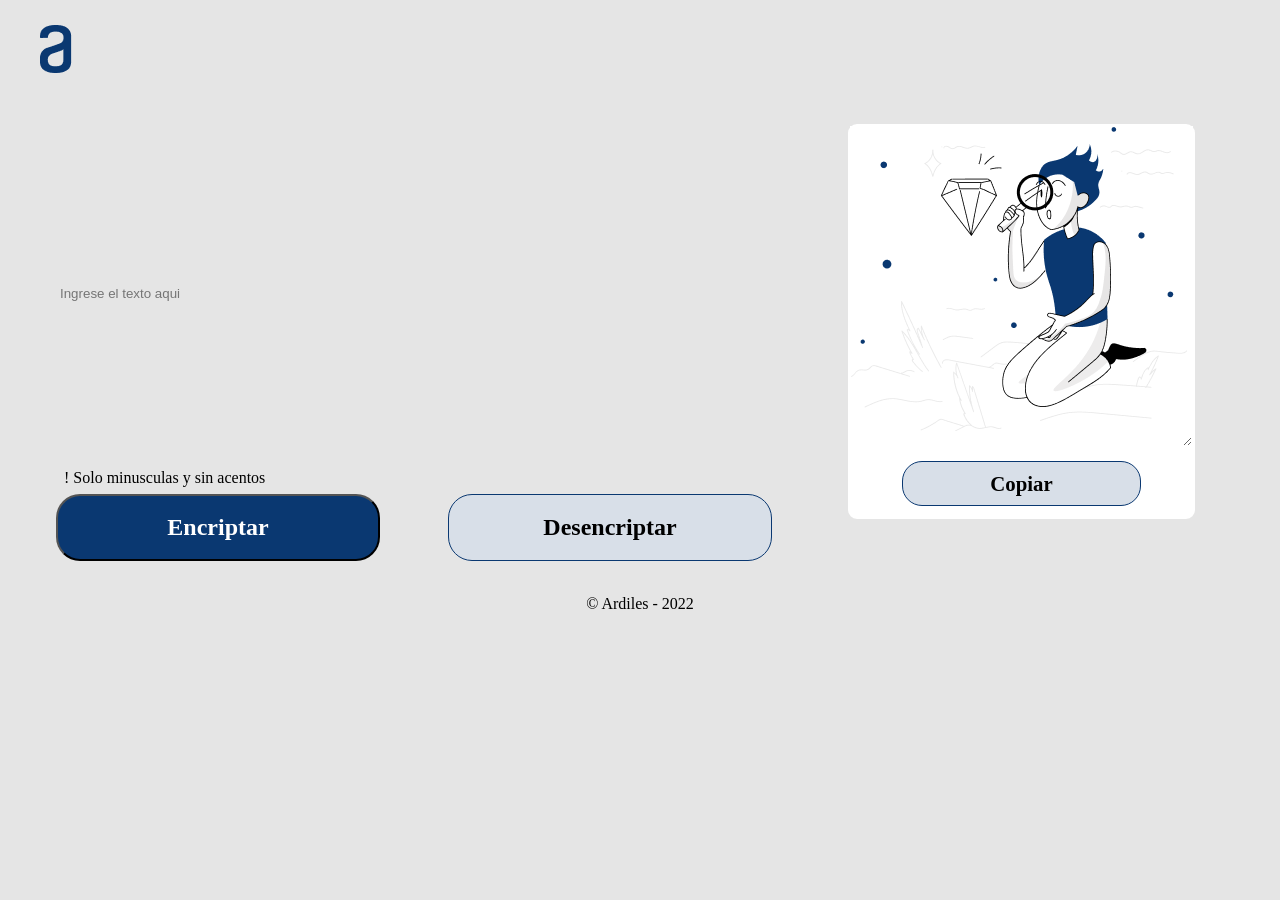
==== Index.html @ 2dadce1d "Cambiando Index" ====
<!DOCTYPE html>

<html>

    <head>
        <title>Encriptador de Texto</title>
        <meta charset="UTF-8">
        <link rel="stylesheet" href="reset.css">
        <link rel="stylesheet" href="style.css">

    </head>


    <body>
        <header>
            <div class="caja">
                <h1> <img src="Pictures/Vector.png" alt="logo alura"> </h1>
            </div>
        </header>

        <main>
            <Section class="secciones">

                <div class="Ingreso">
                    <input type="text" id="inputTexto" class="input-A"  required placeholder="Ingrese el texto aqui" >

                    <div class="alerta">
                        <p >&#33 Solo minusculas y sin acentos</p>
                    </div>
                    
                    <ul>
                        <li class="button">
        
                           <input type="button" onclick = "Bottonencriptar()" id = "BotonE" class="ButtonA" value="Encriptar">
                        </li>
        
                        <li class="button">
                            <input type="button" onclick = "Bottondesencriptar()" class = "ButtonB" value="Desencriptar">
                        </li>
                    </ul>  

                </div>

            </Section >
            
            <section class="secciones">
                <div class="resultado">
                    <textarea class="mensaje" id="mensaje1" cols="40" rows="21.6"></textarea>
                    <input class="copiar" onclick="copiarT()" type="button" value="Copiar">
                </div>
            </section>
        </main>
        <script src="script.js"></script>
    </body>


    <footer>
        <p class="copyright"> &copy Ardiles - 2022</p>
    </footer>

</html>
---- style.css ----
html{
    background: #E5E5E5;
}
h1 img{
    margin: 25px 40px; 
}
.caja{
    position: relative;
    margin: 0 auto;
}

.secciones{
    display: inline-block;
    border-radius: 9px;
    
    margin: 1em;
}

.Ingreso{
    width: 100%; 
}

.resultado{
    background: #FFFFFF;
    box-sizing: border-box;
    border: 2px solid #FFFFFF;
    border-radius: 9px ;
    text-align: center;
    vertical-align: top; 
    display: table-caption;  
}

.mensaje{
    position: relative;
    background-image: url("Pictures/muñeco.png");
    background-repeat: no-repeat;
    border-color: transparent;
}

.input-A{
    background: transparent;
    border-color: transparent;
    margin: 3em 3em;
    width: 50em;
    height: 20em;
}

ul{
    margin: 0.5em;
}

.button{
    display: inline;
    margin: 2em ; 
}


.ButtonA{
    cursor: pointer;
    font-family: 'Inter';
    font-style: normal;
    font-weight: bold;
    font-size: 1.5em;
    line-height: 19px;
    text-align: center;
    color: #FFFFFF; 
    width: 13.5em;
    height: 2.8em;
    background: #0A3871;
    border-radius: 24px;
}

.ButtonB{
    cursor: pointer;
    font-family: 'Inter';
    font-style: normal;
    font-weight: bold;
    font-size: 1.5em;
    line-height: 19px;
    text-align: center;
    box-sizing: border-box;
    width: 13.5em;
    height: 2.8em;
    background: #D8DFE8;
    border: 1px solid #0A3871;
    border-radius: 24px;
}



output{
    display: block;
    width: 100%;
    height: 4.2em;
    text-align: center;
}

.copiar{
    cursor: pointer;
    font-family: 'Inter';
    font-style: normal;
    font-weight: bold;
    font-size: 1.3em;
    line-height: 17px;
    text-align: center;
    box-sizing: border-box;
    width: 11.5em;
    height: 2.2em;
    background: #D8DFE8;
    border: 1px solid #0A3871;
    border-radius: 20px;
    margin: 0.5em;
}

.alerta{
    margin-left: 3em;
}

footer{
    text-align: center;
    padding: 0.7em;
}
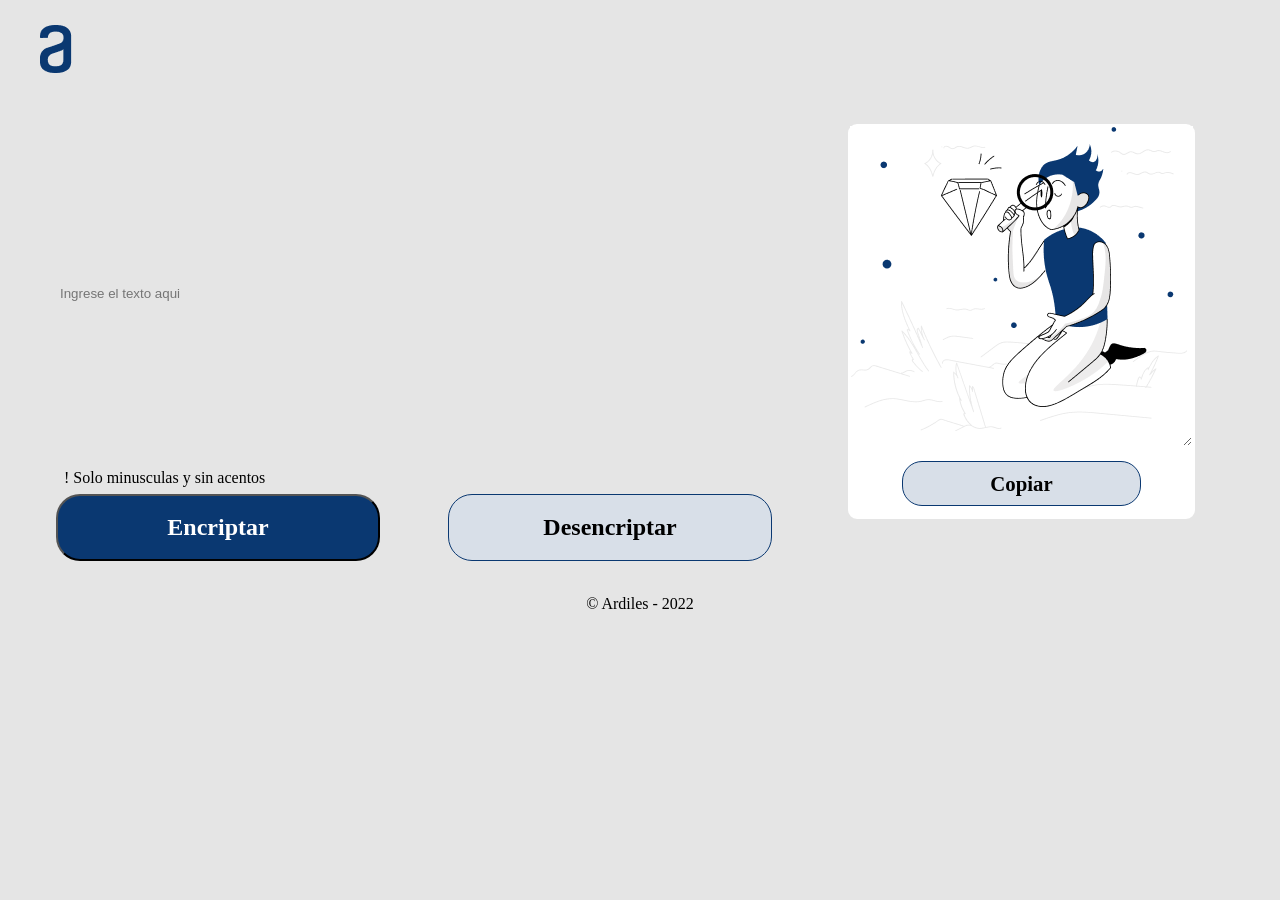
==== commit c72a3fef: "Cambiando index v2.0" ====
--- a/Index.html
+++ b/Index.html
@@ -7,7 +7,7 @@
         <meta charset="UTF-8">
         <link rel="stylesheet" href="reset.css">
         <link rel="stylesheet" href="style.css">
-
+        
     </head>
 
 
